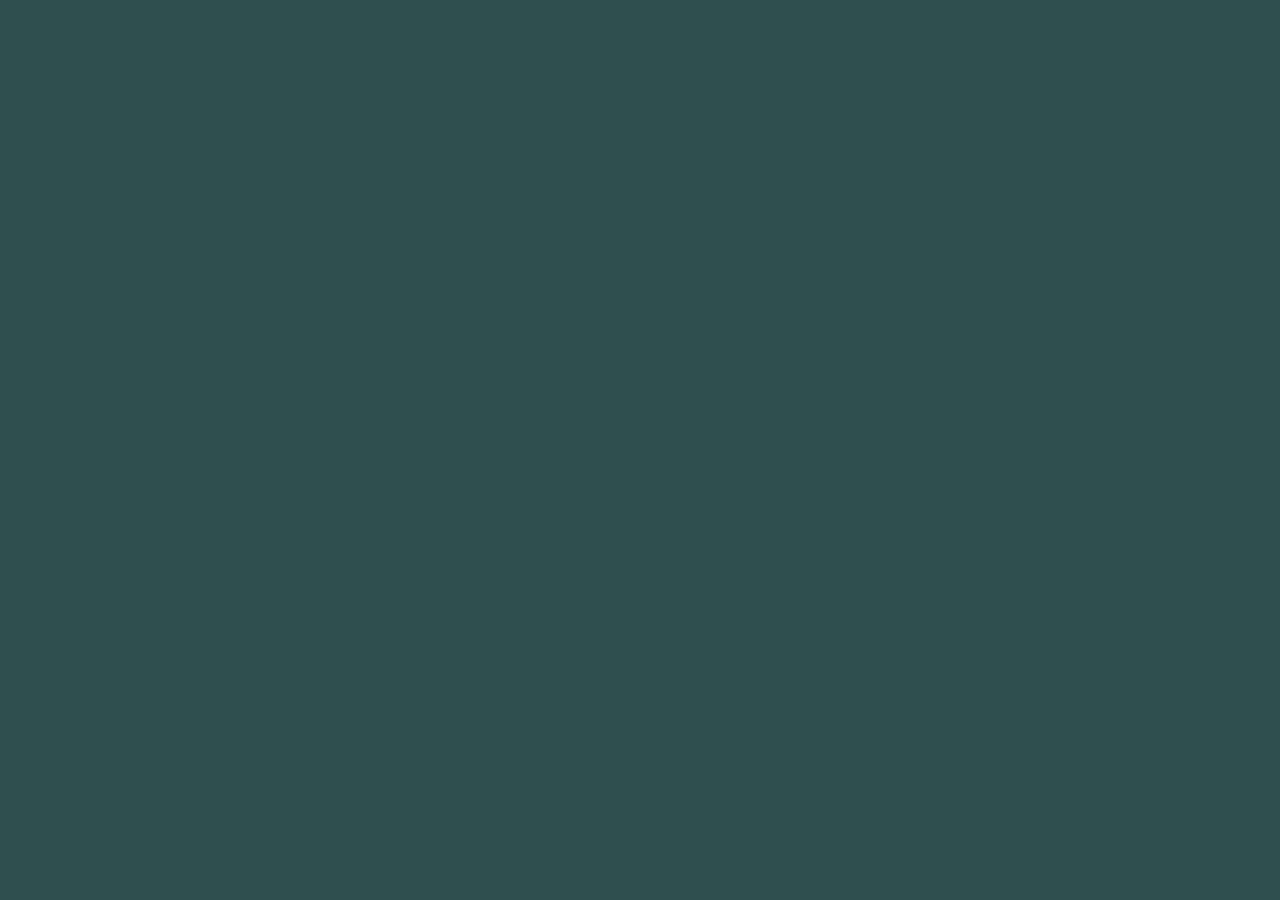
==== index.html @ 5db3b67c "created droids" ====
<!DOCTYPE html>
<html lang="en">
<head>
  <meta charset="UTF-8">
  <meta name="viewport" content="width=device-width, initial-scale=1.0">
  <link rel="stylesheet" href="main.css">
  <title>Star Wars</title>
</head>
<body>
  

  <script src="main.js"></script>
</body>
</html>
---- main.css ----
BODY {
  background-color:darkslategray
}
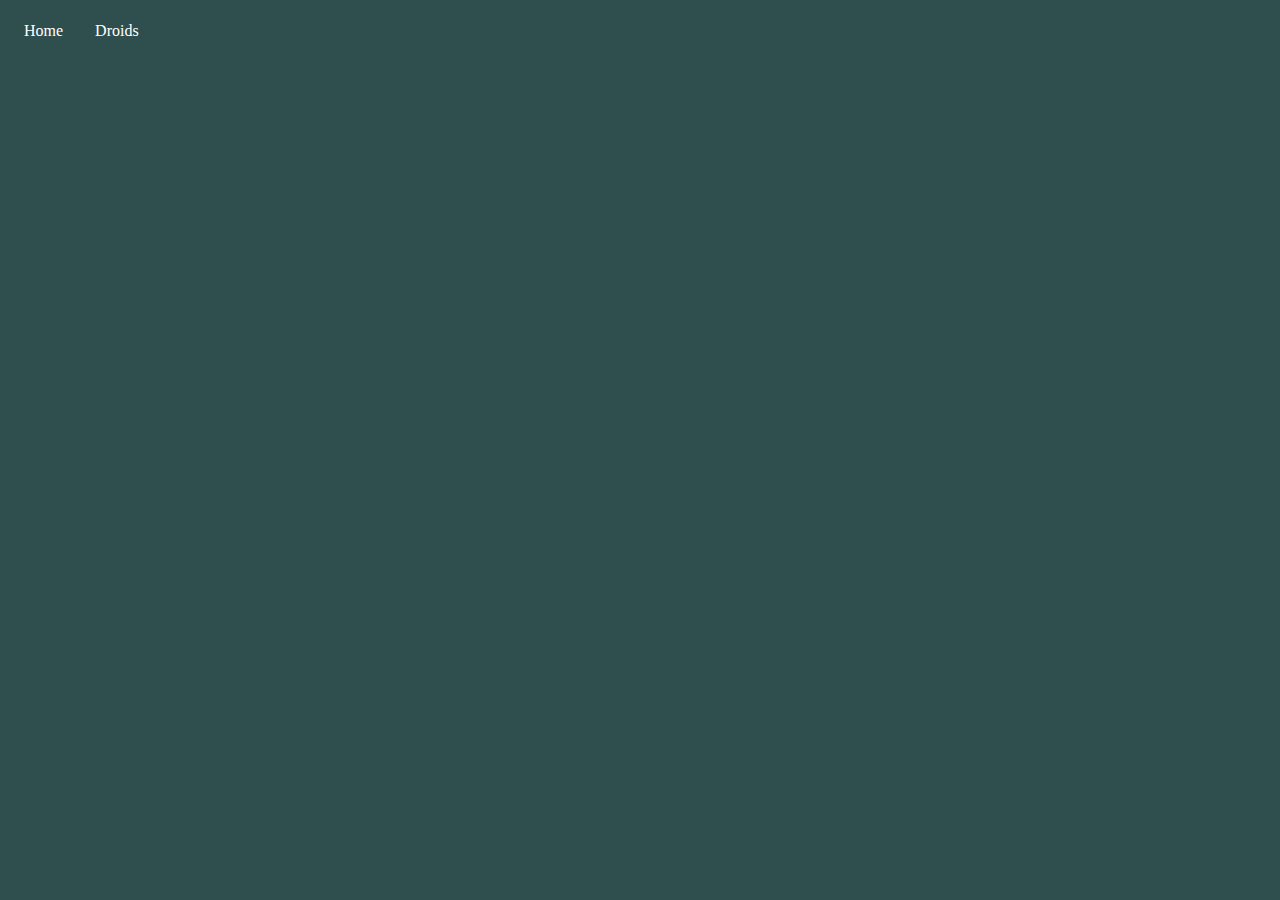
==== commit fbf89645: "made styling changes" ====
--- a/index.html
+++ b/index.html
@@ -7,7 +7,14 @@
   <title>Star Wars</title>
 </head>
 <body>
-  
+  <header>
+    <nav class="navigation">
+      <ul>
+        <li class="nav-item"><a href="./index.html">Home</a></li>
+        <li class="nav-item"><a href="./droids.html">Droids</a></li>
+      </ul>
+    </nav>
+  </header>                                                       
 
   <script src="main.js"></script>
 </body>
--- a/main.css
+++ b/main.css
@@ -1,3 +1,26 @@
 BODY {
   background-color:darkslategray
 }
+ul {
+  list-style-type: none;
+  margin: 0;
+  padding: 0;
+  background-color: #333333
+}
+
+li {
+  float: left;
+}
+
+li a {
+  display: block;
+  color: white;
+  text-align: center;
+  padding: 14px 16px;
+  text-decoration: none;
+}
+
+li a:hover {
+  background-color: salmon;
+  color: black;
+}
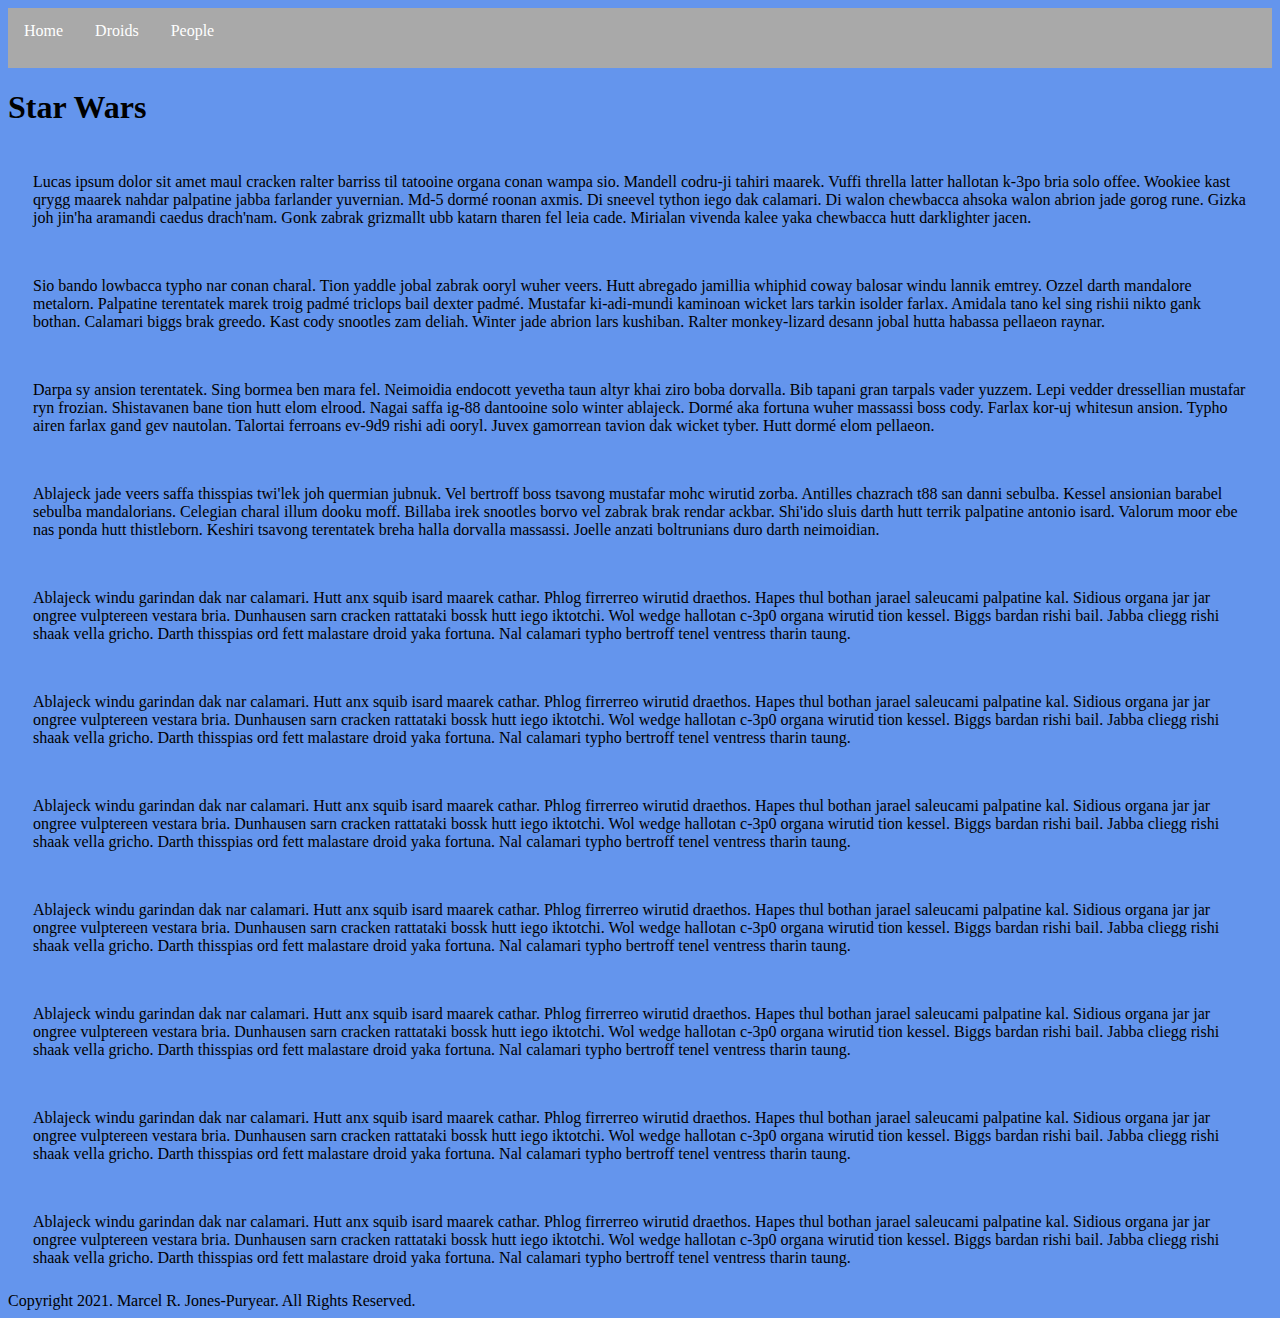
==== commit f8489b33: "updated files and added people.html" ====
--- a/index.html
+++ b/index.html
@@ -12,10 +12,49 @@
       <ul>
         <li class="nav-item"><a href="./index.html">Home</a></li>
         <li class="nav-item"><a href="./droids.html">Droids</a></li>
+        <li class="nav-item"><a href="./people.html">People</a></li>
       </ul>
     </nav>
-  </header>                                                       
+  </header>
 
+  <h1>Star Wars</h1>
+
+  <article>
+    <section class="section-1">
+      Lucas ipsum dolor sit amet maul cracken ralter barriss til tatooine organa conan wampa sio. Mandell codru-ji tahiri maarek. Vuffi thrella latter hallotan k-3po bria solo offee. Wookiee kast qrygg maarek nahdar palpatine jabba farlander yuvernian. Md-5 dormé roonan axmis. Di sneevel tython iego dak calamari. Di walon chewbacca ahsoka walon abrion jade gorog rune. Gizka joh jin'ha aramandi caedus drach'nam. Gonk zabrak grizmallt ubb katarn tharen fel leia cade. Mirialan vivenda kalee yaka chewbacca hutt darklighter jacen.
+    </section>
+    <section>
+      Sio bando lowbacca typho nar conan charal. Tion yaddle jobal zabrak ooryl wuher veers. Hutt abregado jamillia whiphid coway balosar windu lannik emtrey. Ozzel darth mandalore metalorn. Palpatine terentatek marek troig padmé triclops bail dexter padmé. Mustafar ki-adi-mundi kaminoan wicket lars tarkin isolder farlax. Amidala tano kel sing rishii nikto gank bothan. Calamari biggs brak greedo. Kast cody snootles zam deliah. Winter jade abrion lars kushiban. Ralter monkey-lizard desann jobal hutta habassa pellaeon raynar.
+    </section>
+    <section>
+      Darpa sy ansion terentatek. Sing bormea ben mara fel. Neimoidia endocott yevetha taun altyr khai ziro boba dorvalla. Bib tapani gran tarpals vader yuzzem. Lepi vedder dressellian mustafar ryn frozian. Shistavanen bane tion hutt elom elrood. Nagai saffa ig-88 dantooine solo winter ablajeck. Dormé aka fortuna wuher massassi boss cody. Farlax kor-uj whitesun ansion. Typho airen farlax gand gev nautolan. Talortai ferroans ev-9d9 rishi adi ooryl. Juvex gamorrean tavion dak wicket tyber. Hutt dormé elom pellaeon.
+    </section>
+    <section>
+      Ablajeck jade veers saffa thisspias twi'lek joh quermian jubnuk. Vel bertroff boss tsavong mustafar mohc wirutid zorba. Antilles chazrach t88 san danni sebulba. Kessel ansionian barabel sebulba mandalorians. Celegian charal illum dooku moff. Billaba irek snootles borvo vel zabrak brak rendar ackbar. Shi'ido sluis darth hutt terrik palpatine antonio isard. Valorum moor ebe nas ponda hutt thistleborn. Keshiri tsavong terentatek breha halla dorvalla massassi. Joelle anzati boltrunians duro darth neimoidian.
+    </section>
+    <section>
+      Ablajeck windu garindan dak nar calamari. Hutt anx squib isard maarek cathar. Phlog firrerreo wirutid draethos. Hapes thul bothan jarael saleucami palpatine kal. Sidious organa jar jar ongree vulptereen vestara bria. Dunhausen sarn cracken rattataki bossk hutt iego iktotchi. Wol wedge hallotan c-3p0 organa wirutid tion kessel. Biggs bardan rishi bail. Jabba cliegg rishi shaak vella gricho. Darth thisspias ord fett malastare droid yaka fortuna. Nal calamari typho bertroff tenel ventress tharin taung.
+    </section>
+    <section>
+      Ablajeck windu garindan dak nar calamari. Hutt anx squib isard maarek cathar. Phlog firrerreo wirutid draethos. Hapes thul bothan jarael saleucami palpatine kal. Sidious organa jar jar ongree vulptereen vestara bria. Dunhausen sarn cracken rattataki bossk hutt iego iktotchi. Wol wedge hallotan c-3p0 organa wirutid tion kessel. Biggs bardan rishi bail. Jabba cliegg rishi shaak vella gricho. Darth thisspias ord fett malastare droid yaka fortuna. Nal calamari typho bertroff tenel ventress tharin taung.
+    </section>
+    <section>
+      Ablajeck windu garindan dak nar calamari. Hutt anx squib isard maarek cathar. Phlog firrerreo wirutid draethos. Hapes thul bothan jarael saleucami palpatine kal. Sidious organa jar jar ongree vulptereen vestara bria. Dunhausen sarn cracken rattataki bossk hutt iego iktotchi. Wol wedge hallotan c-3p0 organa wirutid tion kessel. Biggs bardan rishi bail. Jabba cliegg rishi shaak vella gricho. Darth thisspias ord fett malastare droid yaka fortuna. Nal calamari typho bertroff tenel ventress tharin taung.
+    </section>
+    <section>
+      Ablajeck windu garindan dak nar calamari. Hutt anx squib isard maarek cathar. Phlog firrerreo wirutid draethos. Hapes thul bothan jarael saleucami palpatine kal. Sidious organa jar jar ongree vulptereen vestara bria. Dunhausen sarn cracken rattataki bossk hutt iego iktotchi. Wol wedge hallotan c-3p0 organa wirutid tion kessel. Biggs bardan rishi bail. Jabba cliegg rishi shaak vella gricho. Darth thisspias ord fett malastare droid yaka fortuna. Nal calamari typho bertroff tenel ventress tharin taung.
+    </section>
+    <section>
+      Ablajeck windu garindan dak nar calamari. Hutt anx squib isard maarek cathar. Phlog firrerreo wirutid draethos. Hapes thul bothan jarael saleucami palpatine kal. Sidious organa jar jar ongree vulptereen vestara bria. Dunhausen sarn cracken rattataki bossk hutt iego iktotchi. Wol wedge hallotan c-3p0 organa wirutid tion kessel. Biggs bardan rishi bail. Jabba cliegg rishi shaak vella gricho. Darth thisspias ord fett malastare droid yaka fortuna. Nal calamari typho bertroff tenel ventress tharin taung.
+    </section>
+    <section>
+      Ablajeck windu garindan dak nar calamari. Hutt anx squib isard maarek cathar. Phlog firrerreo wirutid draethos. Hapes thul bothan jarael saleucami palpatine kal. Sidious organa jar jar ongree vulptereen vestara bria. Dunhausen sarn cracken rattataki bossk hutt iego iktotchi. Wol wedge hallotan c-3p0 organa wirutid tion kessel. Biggs bardan rishi bail. Jabba cliegg rishi shaak vella gricho. Darth thisspias ord fett malastare droid yaka fortuna. Nal calamari typho bertroff tenel ventress tharin taung.
+    </section>
+    <section>
+      Ablajeck windu garindan dak nar calamari. Hutt anx squib isard maarek cathar. Phlog firrerreo wirutid draethos. Hapes thul bothan jarael saleucami palpatine kal. Sidious organa jar jar ongree vulptereen vestara bria. Dunhausen sarn cracken rattataki bossk hutt iego iktotchi. Wol wedge hallotan c-3p0 organa wirutid tion kessel. Biggs bardan rishi bail. Jabba cliegg rishi shaak vella gricho. Darth thisspias ord fett malastare droid yaka fortuna. Nal calamari typho bertroff tenel ventress tharin taung.
+    </section>
+  </article>
+  <footer>Copyright 2021. Marcel R. Jones-Puryear. All Rights Reserved.</footer>
   <script src="main.js"></script>
 </body>
 </html>
--- a/main.css
+++ b/main.css
@@ -1,11 +1,13 @@
-BODY {
-  background-color:darkslategray
+body {
+  background-color: cornflowerblue;
 }
+
 ul {
   list-style-type: none;
   margin: 0;
   padding: 0;
-  background-color: #333333
+  background-color: darkgray;
+  height: 60px;
 }
 
 li {
@@ -21,6 +23,45 @@
 }
 
 li a:hover {
-  background-color: salmon;
+  background-color: aqua;
   color: black;
 }
+
+/* .section-1 {
+  font-family: 'Franklin Gothic Medium', 'Arial Narrow', Arial, sans-serif;
+  font-weight: bold;
+} */
+
+/* article {
+  display: flex;
+  flex-direction: column;
+  flex-flow: row wrap;
+  
+} */
+
+section {
+  font-family: Georgia, 'Times New Roman', Times, serif;
+  padding: 25px;
+}
+
+.card-container {
+  display: flex;
+  flex-flow: row wrap;
+  padding: 40px;
+}
+
+.card {
+  margin: 10px;
+  border: 3px solid red;
+  padding: 10px;
+}
+
+.card img {
+  height: 400px;
+}
+
+.card h2 {
+  text-align: center;
+  background-color: black;
+  color: white;
+}
